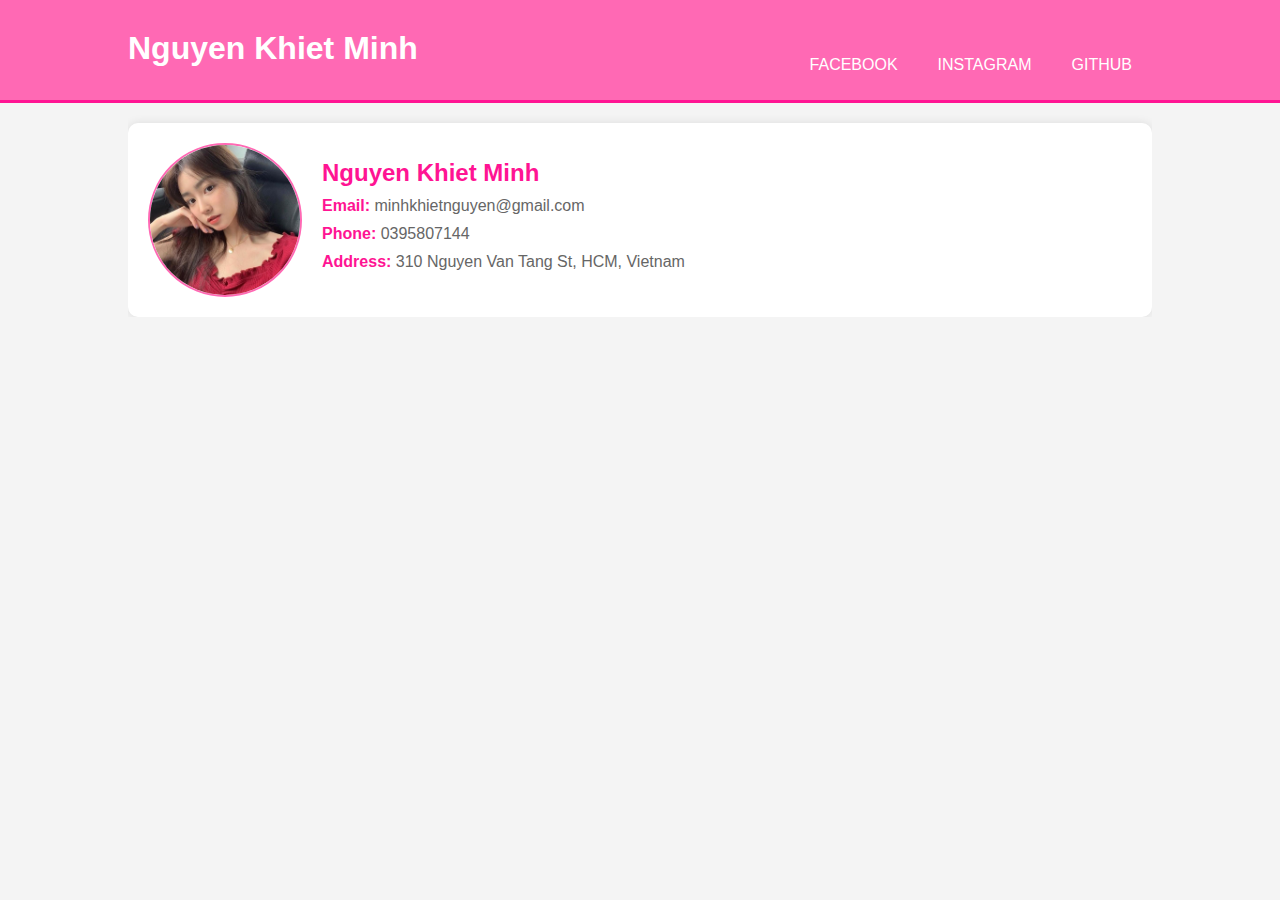
==== webcanhan/profile.html @ 34749258 "profile" ====
<!DOCTYPE html>
<html lang="en">

<head>
    <meta charset="UTF-8">
    <meta name="viewport" content="width=device-width, initial-scale=1.0">
    <title>Profile</title>
    <link rel="stylesheet" href="style.css">

</head>

<body>
    <header>
        <div class="container">
            <div id="branding">
                <h1>Nguyen Khiet Minh</h1>
            </div>
            <nav>
                <ul>
                    <li><a href="https://www.facebook.com/nkm030603">Facebook</a></li>
                    <li><a href="https://www.instagram.com/nkm030603/">Instagram</a></li>
                    <li><a href="https://github.com/QUANGMINH003">Github</a></li>
                </ul>
            </nav>
        </div>
    </header>
    <div class="container">
        <div class="profile">
            <img src="image/gaidep.jpg" alt="Profile Picture">
            <div class="profile-info">
                <h2>Nguyen Khiet Minh</h2>
                <p><strong>Email:</strong> minhkhietnguyen@gmail.com</p>
                <p><strong>Phone:</strong> 0395807144</p>
                <p><strong>Address:</strong> 310 Nguyen Van Tang St, HCM, Vietnam</p>
            </div>
        </div>
    </div>
</body>

</html>
---- webcanhan/style.css ----
body {
    font-family: 'Segoe UI', Tahoma, Geneva, Verdana, sans-serif;
    margin: 0;
    padding: 0;
    background-color: #f4f4f4;
    color: #333;
}

.container {
    width: 80%;
    margin: auto;
    overflow: hidden;
}

header {
    background: #ff69b4;
    /* Pink background */
    color: #fff;
    padding-top: 30px;
    min-height: 70px;
    border-bottom: #ff1493 3px solid;
    /* Darker pink border */
}

header a {
    color: #fff;
    text-decoration: none;
    text-transform: uppercase;
    font-size: 16px;
}

header ul {
    padding: 0;
    list-style: none;
}

header li {
    float: left;
    display: inline;
    padding: 0 20px;
}

header #branding {
    float: left;
}

header #branding h1 {
    margin: 0;
}

header nav {
    float: right;
    margin-top: 10px;
}

.profile {
    background: #fff;
    padding: 20px;
    margin-top: 20px;
    box-shadow: 0 0 10px rgba(0, 0, 0, 0.1);
    border-radius: 10px;
    display: flex;
    align-items: center;
    flex-wrap: wrap;
}

.profile img {
    margin-right: 20px;
    border-radius: 50%;
    border: 2px solid #ff69b4;
    /* Pink border */
    width: 150px;
    height: 150px;
    object-fit: cover;
}

.profile-info {
    flex: 1;
}

.profile h2 {
    margin: 0;
    color: #ff1493;
    /* Darker pink color */
}

.profile p {
    margin: 10px 0;
    color: #666;
}

.profile p strong {
    color: #ff1493;
    /* Darker pink color */
}
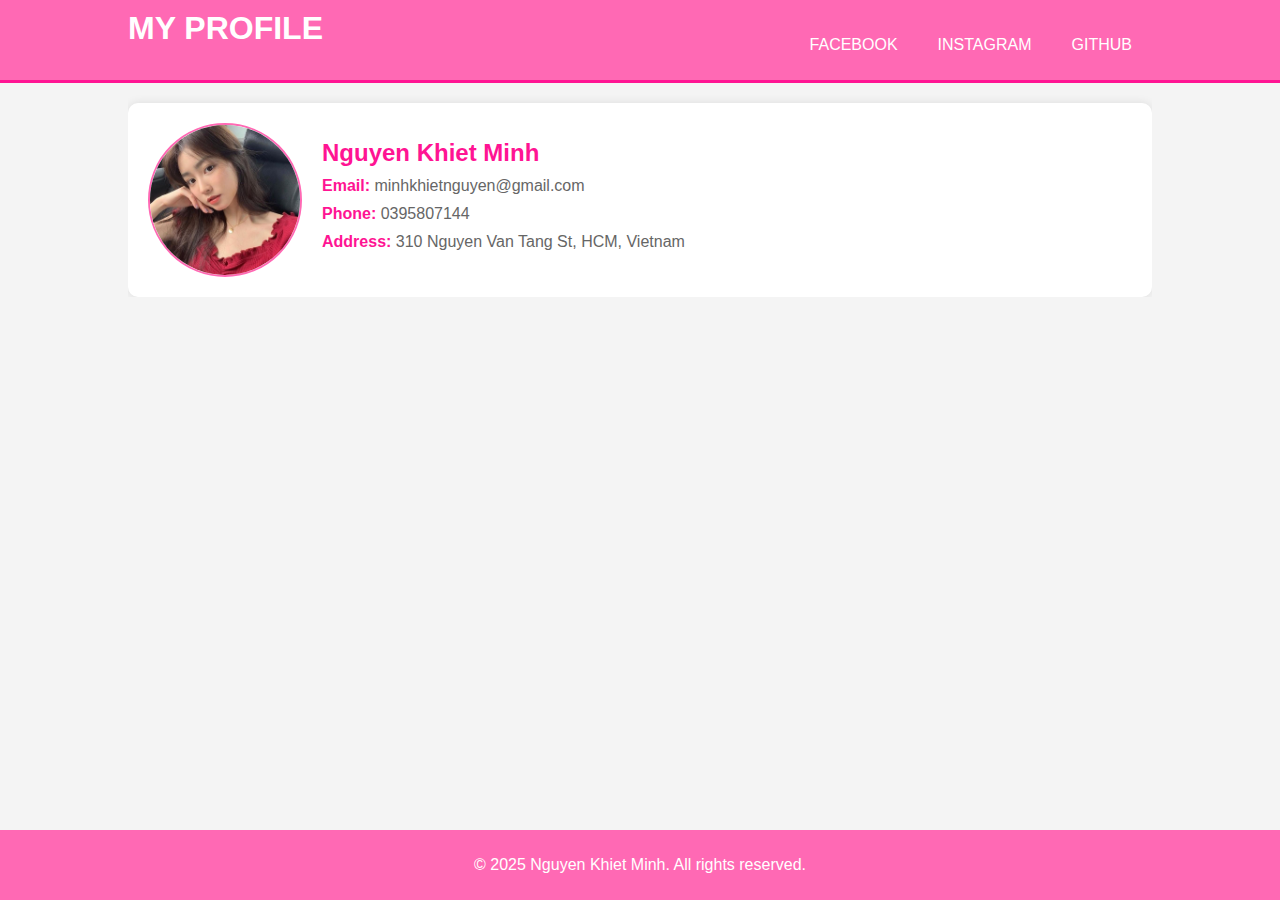
==== commit 0cdedbc2: "profile nhanh main" ====
--- a/webcanhan/profile.html
+++ b/webcanhan/profile.html
@@ -13,7 +13,7 @@
     <header>
         <div class="container">
             <div id="branding">
-                <h1>Nguyen Khiet Minh</h1>
+                <h1>MY PROFILE</h1>
             </div>
             <nav>
                 <ul>
@@ -26,7 +26,7 @@
     </header>
     <div class="container">
         <div class="profile">
-            <img src="image/gaidep.jpg" alt="Profile Picture">
+            <img src="gaidep.jpg" alt="Profile Picture">
             <div class="profile-info">
                 <h2>Nguyen Khiet Minh</h2>
                 <p><strong>Email:</strong> minhkhietnguyen@gmail.com</p>
@@ -35,6 +35,9 @@
             </div>
         </div>
     </div>
+    <footer>
+        <p>&copy; 2025 Nguyen Khiet Minh. All rights reserved.</p>
+    </footer>
 </body>
 
 </html>--- a/webcanhan/style.css
+++ b/webcanhan/style.css
@@ -16,8 +16,7 @@
     background: #ff69b4;
     /* Pink background */
     color: #fff;
-    padding-top: 30px;
-    min-height: 70px;
+    padding: 10px 0;
     border-bottom: #ff1493 3px solid;
     /* Darker pink border */
 }
@@ -32,10 +31,11 @@
 header ul {
     padding: 0;
     list-style: none;
+    display: flex;
+    justify-content: space-around;
 }
 
 header li {
-    float: left;
     display: inline;
     padding: 0 20px;
 }
@@ -92,4 +92,15 @@
 .profile p strong {
     color: #ff1493;
     /* Darker pink color */
+}
+
+footer {
+    background: #ff69b4;
+    /* Pink background */
+    color: #fff;
+    text-align: center;
+    padding: 10px 0;
+    position: fixed;
+    width: 100%;
+    bottom: 0;
 }